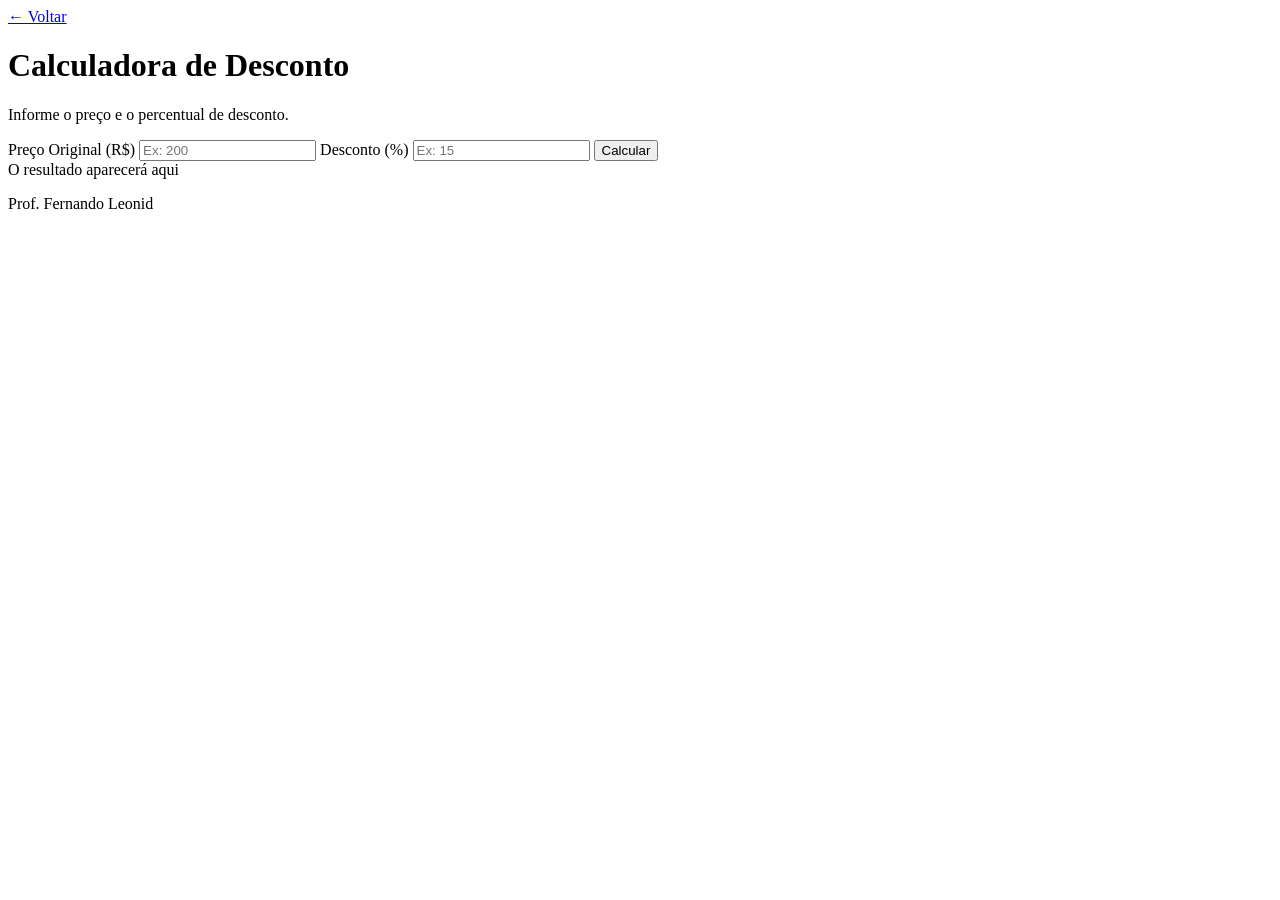
==== 02-calculadora-desconto/index.html @ 7ebcaefc "Exercicio 2 concluido" ====
<!DOCTYPE html>
<html lang="pt-BR">

<head>
  <meta charset="UTF-8" />
  <meta name="viewport" content="width=device-width, initial-scale=1.0" />
  <title>Calculadora de Desconto</title>
  <link rel="stylesheet" href="style.css" />
  <script src="/app.js"></script>
</head>

<body>

  <main>
    <div class="conteudo">

      <a href="../index.html" class="voltar">← Voltar</a>

      <h1>Calculadora de <span>Desconto</span></h1>
      <p class="descricao">Informe o preço e o percentual de desconto.</p>

      <label>Preço Original (R$)</label>
      <input id="preco" type="number" placeholder="Ex: 200" />

      <label>Desconto (%)</label>
      <input id="desconto" type="number" placeholder="Ex: 15" />

      <button onclick="calcularDesconto()">Calcular</button>

      <div id="resultado" class="resultado">
        O resultado aparecerá aqui
      </div>

    </div>
  </main>

  <footer>
    <p>Prof. Fernando Leonid</p>
  </footer>

</body>

</html>
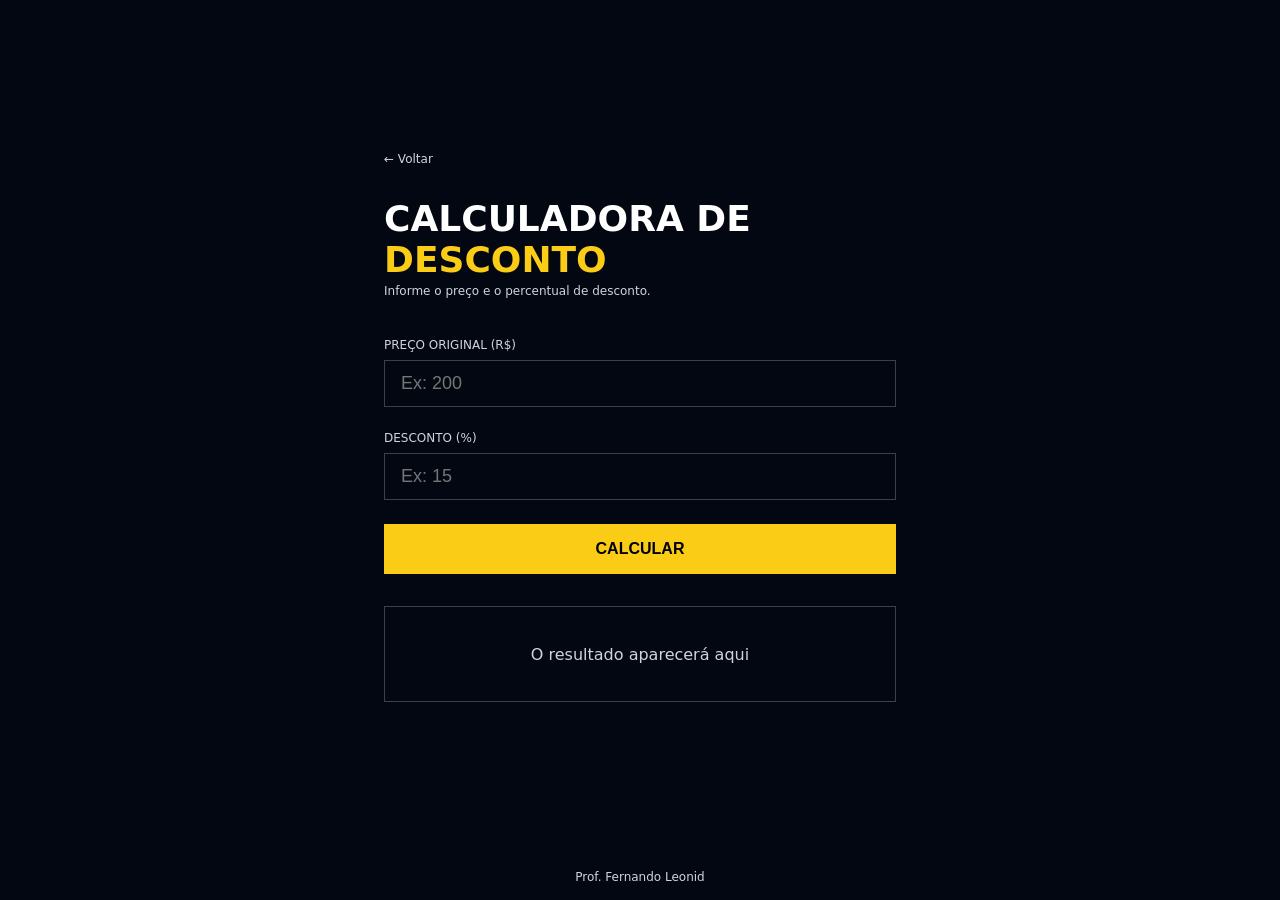
==== commit 8801ee72: "Atividades encerradas" ====
--- a/02-calculadora-desconto/index.html
+++ b/02-calculadora-desconto/index.html
@@ -6,7 +6,6 @@
   <meta name="viewport" content="width=device-width, initial-scale=1.0" />
   <title>Calculadora de Desconto</title>
   <link rel="stylesheet" href="style.css" />
-  <script src="/app.js"></script>
 </head>
 
 <body>
@@ -25,7 +24,7 @@
       <label>Desconto (%)</label>
       <input id="desconto" type="number" placeholder="Ex: 15" />
 
-      <button onclick="calcularDesconto()">Calcular</button>
+      <button onclick="handleClick()">Calcular</button>
 
       <div id="resultado" class="resultado">
         O resultado aparecerá aqui
@@ -38,6 +37,7 @@
     <p>Prof. Fernando Leonid</p>
   </footer>
 
+  <script src="app.js"></script>
 </body>
 
 </html>
--- a/02-calculadora-desconto/style.css
+++ b/02-calculadora-desconto/style.css
@@ -0,0 +1,135 @@
+* {
+  margin: 0;
+  padding: 0;
+  box-sizing: border-box;
+}
+
+body {
+  background-color: #030712;
+  min-height: 100vh;
+  display: flex;
+  flex-direction: column;
+  font-family: system-ui, sans-serif;
+}
+
+main {
+  flex: 1;
+  display: flex;
+  align-items: center;
+  justify-content: center;
+  padding: 2rem;
+}
+
+.conteudo {
+  width: 100%;
+  max-width: 32rem;
+}
+
+.voltar {
+  display: block;
+  margin-bottom: 2rem;
+  color: #d1d5db;
+  font-size: 0.75rem;
+  text-decoration: none;
+  transition: color 0.2s;
+}
+
+.voltar:hover {
+  color: #facc15;
+}
+
+h1 {
+  font-size: 2.25rem;
+  font-weight: 900;
+  color: #fff;
+  text-transform: uppercase;
+  margin-bottom: 0.25rem;
+}
+
+h1 span {
+  color: #facc15;
+}
+
+.descricao {
+  color: #d1d5db;
+  font-size: 0.75rem;
+  margin-bottom: 2.5rem;
+}
+
+label {
+  display: block;
+  margin-bottom: 0.5rem;
+  color: #d1d5db;
+  font-size: 0.75rem;
+  text-transform: uppercase;
+}
+
+input {
+  width: 100%;
+  padding: 0.75rem 1rem;
+  margin-bottom: 1.5rem;
+  color: #fff;
+  font-size: 1.125rem;
+  background: transparent;
+  border: 1px solid #374151;
+  outline: none;
+  transition: border-color 0.2s;
+}
+
+input:focus {
+  border-color: #facc15;
+}
+
+button {
+  width: 100%;
+  padding: 1rem;
+  margin-bottom: 2rem;
+  color: #000;
+  font-weight: 900;
+  font-size: 1rem;
+  background-color: #facc15;
+  border: none;
+  text-transform: uppercase;
+  cursor: pointer;
+  transition: background-color 0.2s;
+}
+
+button:hover {
+  background-color: #fde047;
+}
+
+.resultado {
+  display: flex;
+  min-height: 6rem;
+  padding: 1.5rem;
+  text-align: center;
+  color: #d1d5db;
+  border: 1px solid #374151;
+  align-items: center;
+  justify-content: center;
+}
+.resultado.desconto1 {
+  border: 2px solid #14532d;
+  box-shadow: 0 0 16px #14532d;
+}
+.resultado.desconto2 {
+  border: 2px solid #713f12;
+  box-shadow: 0 0 16px #713f12;
+}
+.resultado.desconto3 {
+  border: 2px solid #7f1d1d;
+  box-shadow: 0 0 16px #7f1d1d;
+}
+
+footer {
+  display: flex;
+  align-items: flex-end;
+  justify-content: center;
+}
+
+footer p {
+  color: #d1d5db;
+  font-size: 0.75rem;
+  text-align: center;
+  padding: 1rem;
+}
